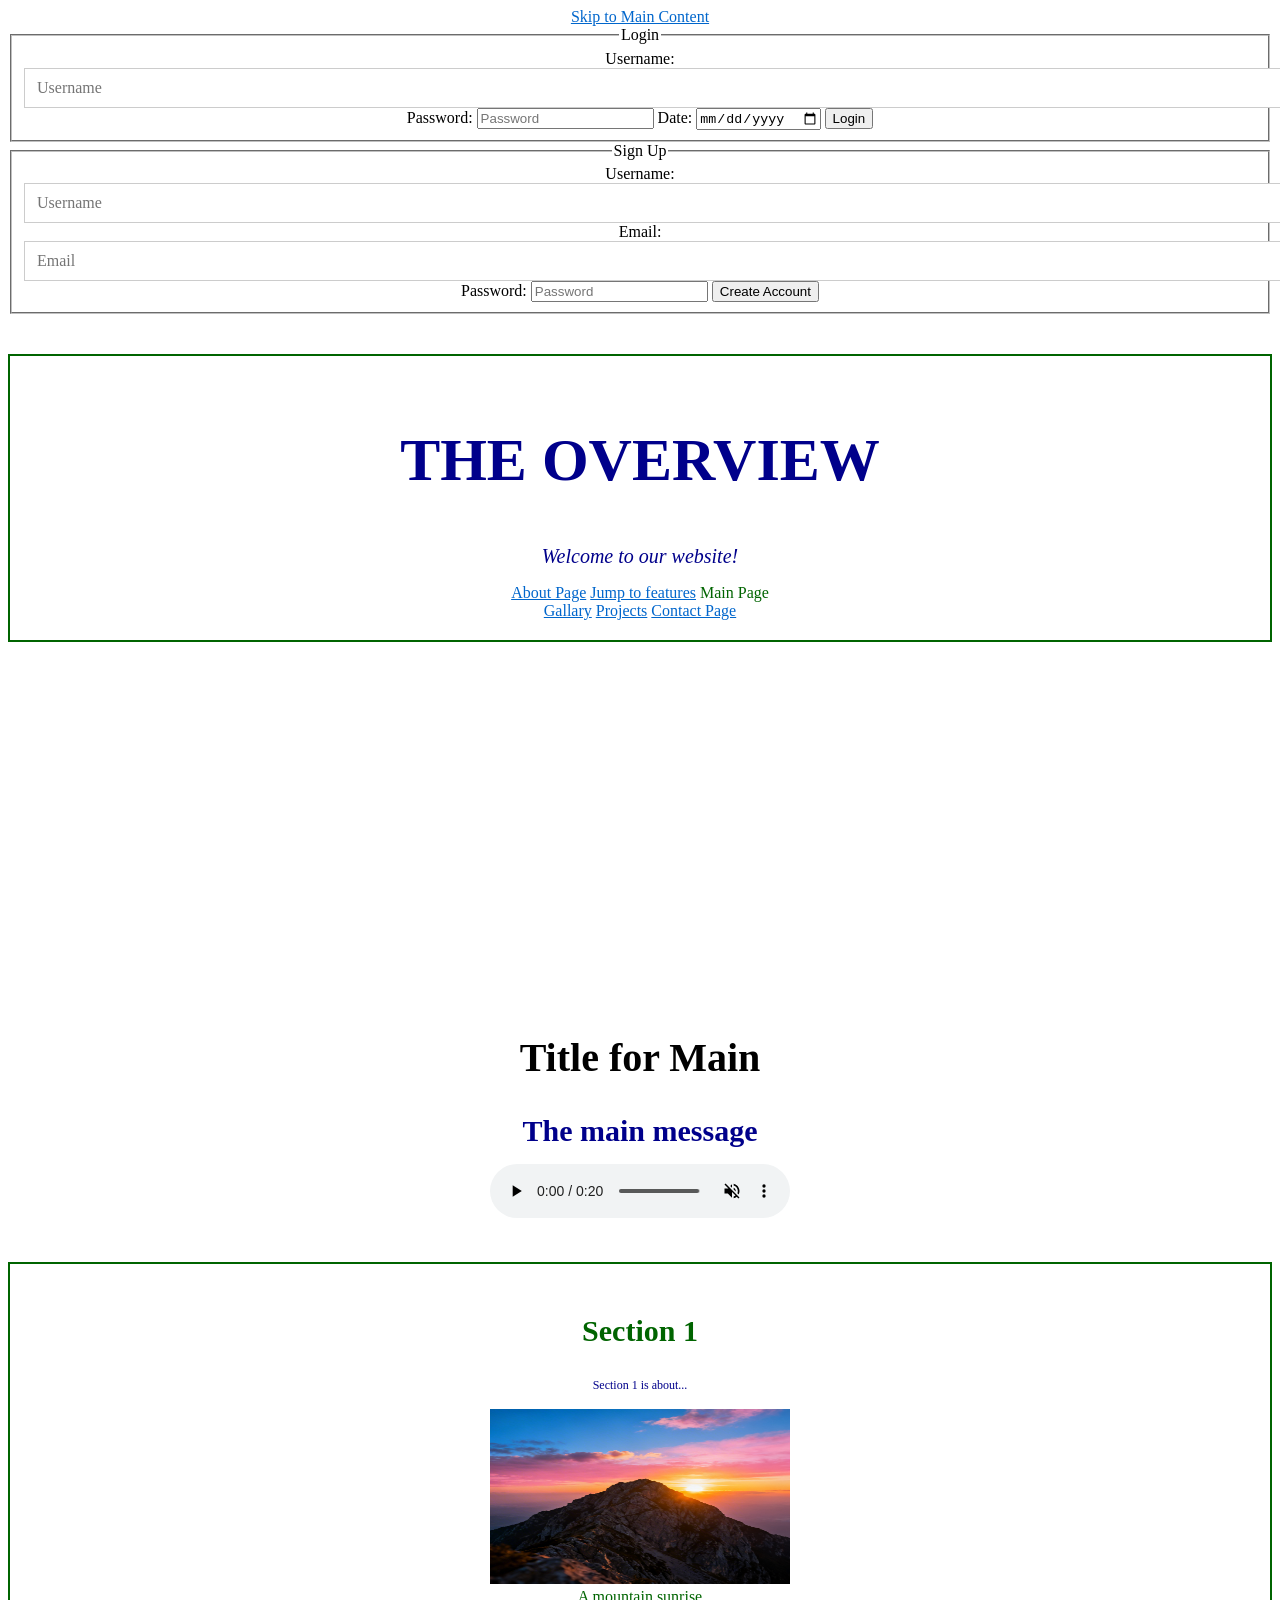
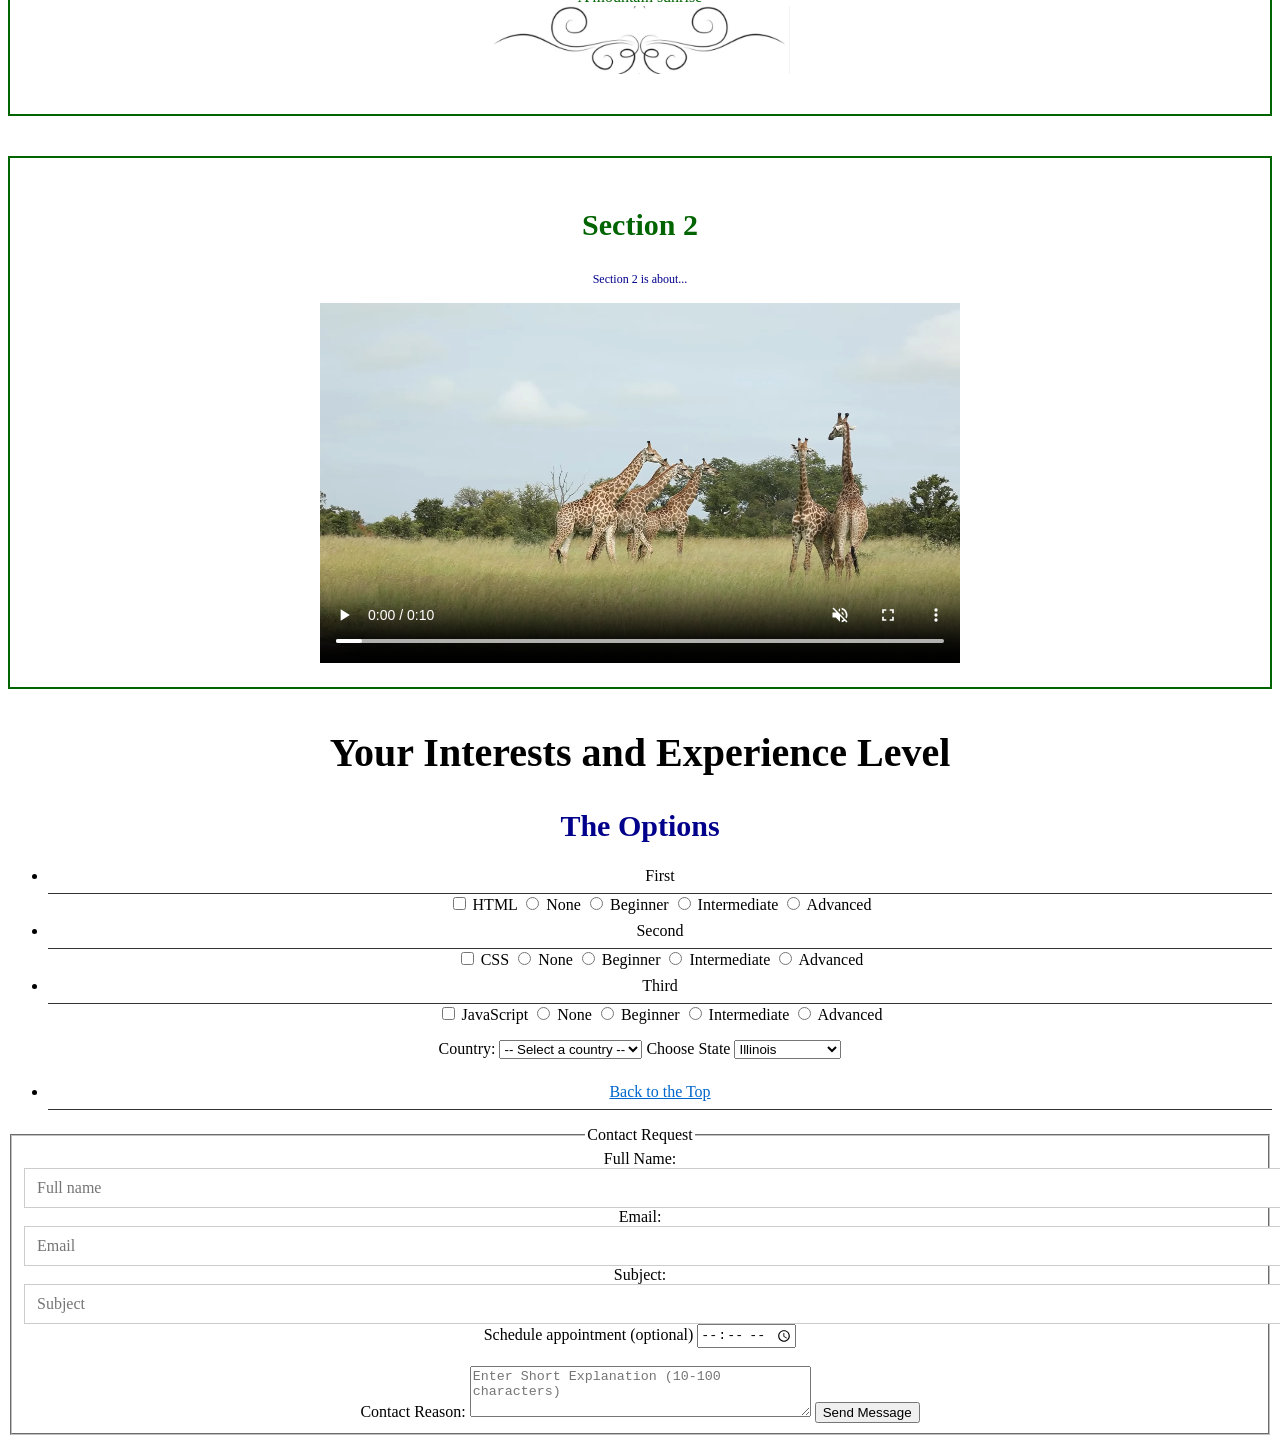
==== index.html @ 05e53c78 "website build" ====
<!DOCTYPE html>
<html lang="en">

<html>


<head>
    <meta charset="UTF-8">
    <title>Main Tab</title>
    <link rel="stylesheet" href="css/style.css">
</head>


<body class="centered">
    <a href="#main-content" id="top">Skip to Main Content</a>
    <form action="/login" method="post">
        <fieldset>
            <legend>Login</legend>
            <label for="username">Username:</label>
            <input type="text" id="username" 
            name="username" placeholder="Username" minlength="3" maxlength="20" required>

            <label for="password">Password:</label>
            <input type="password" id="password" 
            name="password" placeholder="Password" minlength="8" maxlength="20" required>

            <label for="eventdate">Date:</label>
            <input type="date" id="eventdate" name="eventDate">

            <button type="submit">Login</button>
        </fieldset>
    </form>
    <form action="/register" method="post">
        <fieldset>
            <legend>Sign Up</legend>
            <label>
                Username:
                <input type="text" name="username" placeholder="Username" minlength="3" maxlength="20" required>
            </label>
            <label>
                Email:
                <input type="email" name="email" placeholder="Email" minlength="6" maxlength="25" required>
            </label>
            <label>
                Password:
                <input type="password" name="password" placeholder="Password" minlength="8" maxlength="20"required>
            </label>
            <button type="submit">Create Account</button>
        </fieldset>
    </form>
    <header>
        <section class="parent">
            <h1 class="big_title section-label">The Overview</h1>
            <p class="intro">Welcome to our website!</p>

            <nav aria-label="Primary">
                <a href="about.html" target="_blank">About Page</a>
                <a href="#features">Jump to features</a>
                <span aria-current="page">Main Page</span> <br>
                <a href="gallary.html">Gallary</a>
                <a href="projects.html">Projects</a>
                <a href="contact.html">Contact Page</a>
            </nav>
        </section>
    </header>
    <iframe 
        width="560" 
        height="315" 
        src="https://www.youtube.com/embed/dQw4w9WgXcQ?si=gvYKbo7QwCLlFMXq" 
        title="YouTube video player" 
        frameborder="0" 
        allow="accelerometer; 
        autoplay; 
        clipboard-write; 
        encrypted-media; 
        gyroscope; 
        picture-in-picture; 
        web-share" 
        referrerpolicy="strict-origin-when-cross-origin" 
        allowfullscreen>
    </iframe>
    <main id="main-content">

        <h2 class="lesser_titles">Title for Main</h2>
        <p class="small_title">The main message</p>
        <audio src="media/audio/nature-sounds-birds.mp3" 
            controls
            loop
            muted
            preload="metadata">
            <source src="media/audio/nature-sounds-birds.mp3" type="audio/mp3">
            <source src="media/audio/nature-sounds-birds.mpeg" type="audio/mmpeg">
            <source src="media/audio/nature-sounds-birds.ogg" type="audio/ogg">
            Your browser does not support the audio element sadface
        </audio>


        <section class="parent">
            <h3 class="small_title" id="features">
                Section 1
            </h3>
            <p>
                Section 1 is about...
            </p>
            <figure>   
                <img src="images/mountainSunrise.jpg"
                alt="A mountain sunrise"
                width="300px"
                height="175px">
                <figcaption>A mountain sunrise</figcaption>
                <img src="images/decorative.png"
                alt="A decoration"
                width="300px">
            </figure>
        </section>
        <section class="parent">
            <h3 class="small_title">
                Section 2
            </h3 class="small_title">
            <p>
                Section 2 is about...
            </p>
            <video controls width="640px" height="360px" 
                poster="images/mountainSunrise.jpg" 
                muted 
                autoplay
                preload="metadata">
                <source src="media/video/sophia_intro.mp4" type="video/mp4">
                <track 
                src="media/captions/sophia_caption.vtt"
                kind="captions"
                srclang="en"
                label="English"
                default>
                <source src="media/video/giraffe.webm" type="video/webm">        
                Your browser does not supoort this video element sadface
                <p> Your browser does not support HTML5 video sadface</p>
                <p> <a href="media/video/sophia_intro.mp4">Download the video instead happyface</a>/p>
            </video>
        </section>
    </main>
    <footer>
        <h2 class="lesser_titles">
            Your Interests and Experience Level
        </h2>
        <p class="small_title">The Options</p>
        <ul>
            <li>First</li>
            <label>
                <input type="checkbox" name="interests" value="html"> HTML
            </label>
            <label>
                <input type="radio" name="level" value="none"> None
            </label>
            <label>
                <input type="radio" name="level" value="beginner"> Beginner
            </label>
            <label>
                <input type="radio" name="level" value="intermediate"> Intermediate
            </label>
            <label>
                <input type="radio" name="level" value="advanced"> Advanced
            </label>
            <li>Second</li>
            <label>
                <input type="checkbox" name="interests" value="css"> CSS
            </label>
            <label>
                <input type="radio" name="level" value="none"> None
            </label>
            <label>
                <input type="radio" name="level2" value="beginner"> Beginner
            </label>
            <label>
                <input type="radio" name="level2" value="intermediate"> Intermediate
            </label>
            <label>
                <input type="radio" name="level2" value="advanced"> Advanced
            </label>
            <li>Third</li>
            <label>
                <input type="checkbox" name="interests" value="javascript"> JavaScript
            </label>
            <label>
                <input type="radio" name="level" value="none"> None
            </label>
            <label>
                <input type="radio" name="level3" value="beginner"> Beginner
            </label>
            <label>
                <input type="radio" name="level3" value="intermediate"> Intermediate
            </label>
            <label>
                <input type="radio" name="level3" value="advanced"> Advanced
            </label>
        </ul>

        <label for="country">Country:</label>
        <select id="country" name="country">
            <option value="">-- Select a country --</option>
            <option value="us">United States</option>
            <option value="ca">Canada</option>
            <option value="uk">United Kingdom</option>
        </select>
        <label for="state">Choose State</label>
        <select id="state" name="state">
            <optgroup label="First half">
                <option value="illinois">Illinois</option>
                <option value="california">California</option>
                <option value="florida">Florida</option>
            </optgroup>
            <optgroup label="Second half">
                <option value="new york">New York</option>
                <option value="texas">Texas</option>
                <option value="washington">Washington</option>
            </optgroup>
        </select>
        <nav aria-label="Footer">
            <ul>
                <li>
                    <a href="#top">Back to the Top</a>
                </li>
            </ul>
        </nav>

        <form action="/contact" method="post" class="centered">
            <fieldset>
                <legend>Contact Request</legend>
                Full Name:
                <input type="text" name="full_name" placeholder="Full name" minlength="2" maxlength="50">
                Email:
                <input type="email" 
                name="email_address" 
                placeholder="Email" 
                minlength="6" maxlength="30" 
                pattern="[A-Za-z0-9]+@[A-Za-z]+.[a-z]+" 
                title="Make sure to use email format"
                required>
                Subject:
                <input type="text" name="subject" placeholder="Subject" minlength="3" maxlength="20">
                <label for="appointment">Schedule appointment (optional)</label>
                <input type="time" id="appointment" name="appointment" min="09:00" max="17:00" step="1800" required>
                <br> <br>
                <label for="message">Contact Reason:</label>
                <textarea id="message" 
                name="message" 
                rows="3" cols="40" 
                placeholder="Enter Short Explanation (10-100 characters)" 
                minlength="10" maxlength="100" 
                required></textarea>
                <button type="submit">Send Message</button>
            </fieldset>
        </form>

    </footer>
</body>
</html>
---- css/style.css ----
.card {
padding: var(--space-md);
margin-bottom: var(--space-lg);
}

h1 {
    color: darkblue;
    font-size: 24px;
    text-align: center;
}

p {
    margin: 16px 0;
    color: darkblue;
    font-size: 12px;
    text-align: center;
}

a:link {
color: #0066cc;
}

a:visited {
color: #551a8b;
}

a:hover {
color: #004499;
}

a:focus {
color: #004499;
outline: 2px solid #004499;
}

a:active {
color: #002244;
}

.header {
    padding-top: 20px;
    padding-bottom: 20px;
    color: #1f3a5f;
    padding-left: 40px;
    padding-right: 40px;
}

.highlight {
    background-color: yellow;
    padding: 4px;
}

section {
    padding: 25px;
    margin: 40px 0;
}

body {
    font-family: Times, Georgia, serif;
}

li {
    padding: 8px;
    border-bottom: 1px solid #333;
}

.warning {
    color: red;
    font-weight: bold;
}

.success {
    color: darkgreen;
    font-weight: bold;
}

.centered {
    text-align: center;
}

.intro {
    font-size: 20px;
    font-style: italic;
    color: darkblue;
}

.bold {
    font-weight: bold;
}

.large {
    font-size: 24px;
}

.big_title {
    font-size: 60px;
    font-weight: bold;
}

.lesser_titles {
    font-size: 40px;
    font-weight: bold;
}

.small_title {
    font-size: 30px;
    font-weight: bold;
}

#page-title { 


text-align: center; 

border-bottom: 2px solid darkblue; 

}

.parent {
    color: darkgreen;
    font-family: Georgia, serif;
    border: 2px solid darkgreen;
    padding: 20px;
}

.section-label { 

text-transform: uppercase; 
}

h2 {
font-size: 24px;
font-weight: 600;
}

aside {
background-color: #34495e;
color: darkgreen;
padding: 1rem;
}

:root {
--space-xs: 0.25rem; /* 4px */
--space-sm: 0.5rem; /* 8px */
--space-md: 1rem; /* 16px */
--space-lg: 1.5rem; /* 24px */
--space-xl: 2rem; /* 32px */
}

.button-link {
display: inline-block;
padding: 12px 24px;
background-color: #0066cc;
color: white;
text-decoration: none;
cursor: pointer;
transition: background-color 0.2s, color 0.2s;
}

.btn {
border: none;
padding: 12px 24px;
font-size: 1rem;
cursor: pointer;
}

.btn-primary {
background-color: #0066cc;
color: white;
}

.btn-primary:hover {
background-color: #004499;
}

.btn-secondary {
background-color: transparent;
color: #0066cc;
border: 2px solid #0066cc;
}

.btn-secondary:hover {
background-color: #0066cc;
color: white;
}

input[type="text"],
input[type="email"] {
border: 1px solid #cccccc;
padding: 10px 12px;
font-size: 1rem;
font-family: inherit;
width: 100%;
}

input[type="text"]:focus,
input[type="email"]:focus {
border-color: #0066cc;
outline: none;
box-shadow: 0 0 0 3px rgba(0, 102, 204, 0.2);
}

button:focus {
outline: 2px solid #0066cc;
outline-offset: 2px;
}
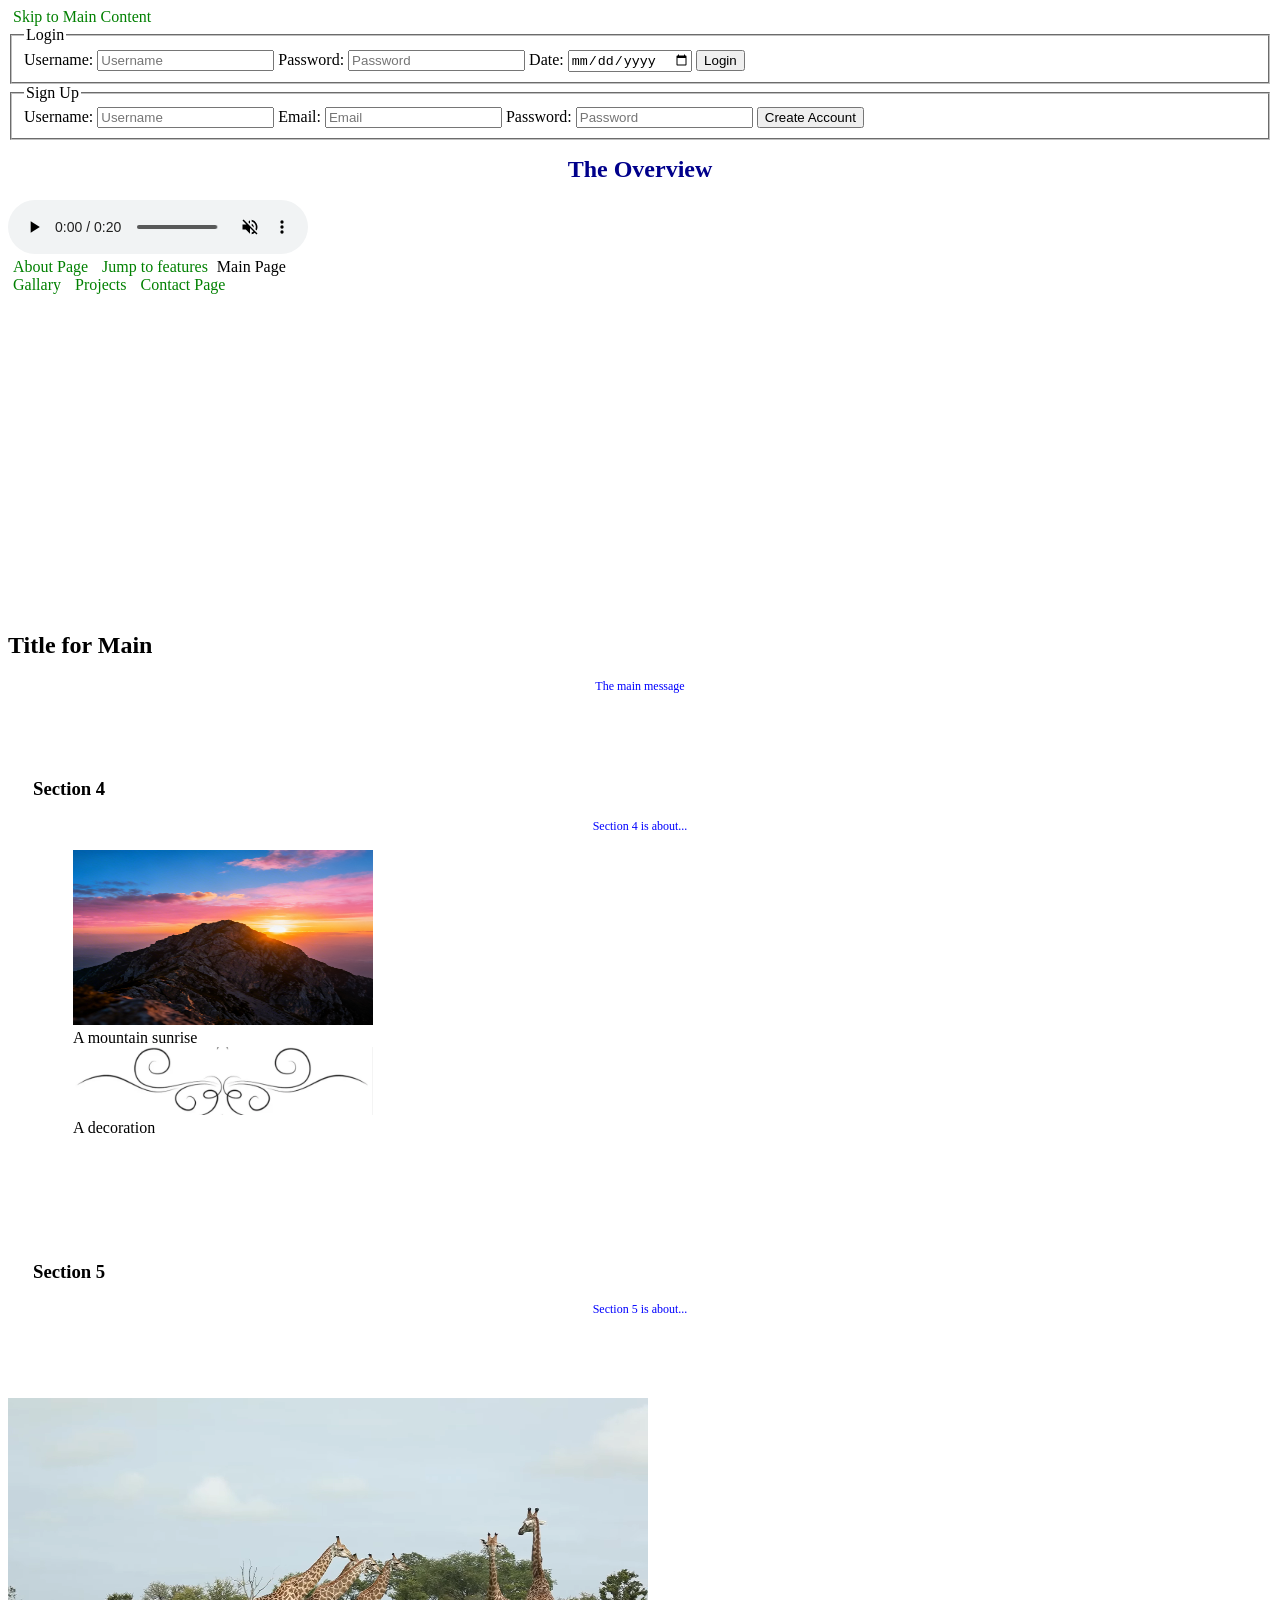
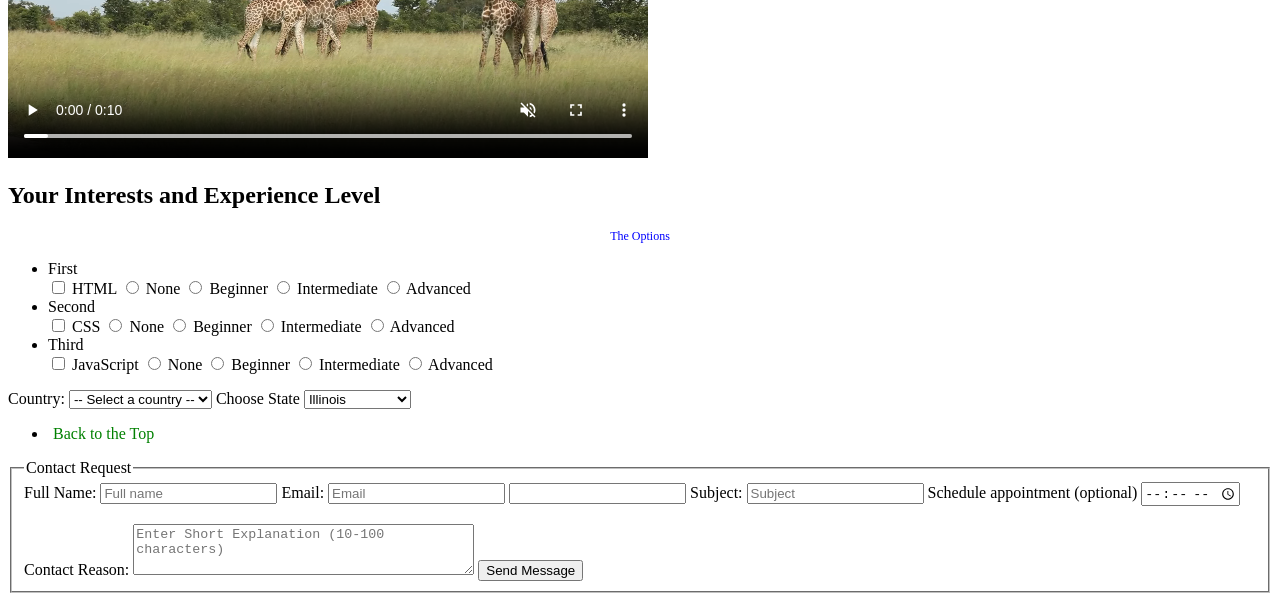
==== commit 39cd5b93: "website build" ====
--- a/index.html
+++ b/index.html
@@ -11,21 +11,19 @@
 </head>
 
 
-<body class="centered">
+<body>
     <a href="#main-content" id="top">Skip to Main Content</a>
     <form action="/login" method="post">
         <fieldset>
             <legend>Login</legend>
-            <label for="username">Username:</label>
-            <input type="text" id="username" 
-            name="username" placeholder="Username" minlength="3" maxlength="20" required>
-
-            <label for="password">Password:</label>
-            <input type="password" id="password" 
-            name="password" placeholder="Password" minlength="8" maxlength="20" required>
-
-            <label for="eventdate">Date:</label>
-            <input type="date" id="eventdate" name="eventDate">
+            <label for="userName">Username:</label>
+            <input type="text" id="userName" name="username" placeholder="Username" minlength="3" maxlength="20" required>
+
+            <label for="Password">Password:</label>
+            <input type="password" id="Password" name="password" placeholder="Password" minlength="8" maxlength="20" required>
+
+            <label for="eventDate">Date:</label>
+            <input type="date" id="eventDate" name="eventDate">
 
             <button type="submit">Login</button>
         </fieldset>
@@ -49,19 +47,26 @@
         </fieldset>
     </form>
     <header>
-        <section class="parent">
-            <h1 class="big_title section-label">The Overview</h1>
-            <p class="intro">Welcome to our website!</p>
-
-            <nav aria-label="Primary">
-                <a href="about.html" target="_blank">About Page</a>
-                <a href="#features">Jump to features</a>
-                <span aria-current="page">Main Page</span> <br>
-                <a href="gallary.html">Gallary</a>
-                <a href="projects.html">Projects</a>
-                <a href="contact.html">Contact Page</a>
-            </nav>
-        </section>
+        <h1>The Overview</h1>
+
+        <audio src="media/audio/nature-sounds-birds.mp3" 
+        controls
+        loop
+        muted
+        preload="metadata">
+            <source src="media/audio/nature-sounds-birds.mp3" type="audio/mp3">
+            <source src="media/audio/nature-sounds-birds.mpeg" type="audio/mmpeg">
+            <source src="media/audio/nature-sounds-birds.ogg" type="audio/ogg">
+            Your browser does not support the audio element sadface
+        </audio>
+        <nav aria-label="Primary">
+            <a href="about.html" target="_blank">About Page</a>
+            <a href="#features">Jump to features</a>
+            <span aria-current="page">Main Page</span> <br>
+            <a href="gallary.html">Gallary</a>
+            <a href="projects.html">Projects</a>
+            <a href="contact.html">Contact Page</a>
+        </nav>
     </header>
     <iframe 
         width="560" 
@@ -80,27 +85,16 @@
         allowfullscreen>
     </iframe>
     <main id="main-content">
-
-        <h2 class="lesser_titles">Title for Main</h2>
-        <p class="small_title">The main message</p>
-        <audio src="media/audio/nature-sounds-birds.mp3" 
-            controls
-            loop
-            muted
-            preload="metadata">
-            <source src="media/audio/nature-sounds-birds.mp3" type="audio/mp3">
-            <source src="media/audio/nature-sounds-birds.mpeg" type="audio/mmpeg">
-            <source src="media/audio/nature-sounds-birds.ogg" type="audio/ogg">
-            Your browser does not support the audio element sadface
-        </audio>
-
-
-        <section class="parent">
-            <h3 class="small_title" id="features">
-                Section 1
+        <h2>Title for Main</h2>
+        <p>The main message</p>
+
+
+        <section>
+            <h3 id="features">
+                Section 4
             </h3>
             <p>
-                Section 1 is about...
+                Section 4 is about...
             </p>
             <figure>   
                 <img src="images/mountainSunrise.jpg"
@@ -111,39 +105,40 @@
                 <img src="images/decorative.png"
                 alt="A decoration"
                 width="300px">
+                <figcaption>A decoration</figcaption>
             </figure>
         </section>
-        <section class="parent">
-            <h3 class="small_title">
-                Section 2
-            </h3 class="small_title">
+        <section>
+            <h3>
+                Section 5
+            </h3>
             <p>
-                Section 2 is about...
+                Section 5 is about...
             </p>
-            <video controls width="640px" height="360px" 
-                poster="images/mountainSunrise.jpg" 
-                muted 
-                autoplay
-                preload="metadata">
-                <source src="media/video/sophia_intro.mp4" type="video/mp4">
-                <track 
-                src="media/captions/sophia_caption.vtt"
-                kind="captions"
-                srclang="en"
-                label="English"
-                default>
-                <source src="media/video/giraffe.webm" type="video/webm">        
-                Your browser does not supoort this video element sadface
-                <p> Your browser does not support HTML5 video sadface</p>
-                <p> <a href="media/video/sophia_intro.mp4">Download the video instead happyface</a>/p>
-            </video>
         </section>
+    <video controls width="640px" height="360px" 
+        poster="images/mountainSunrise.jpg" 
+        muted 
+        autoplay
+        preload="metadata">
+        <source src="media/video/sophia_intro.mp4" type="video/mp4">
+        <track 
+        src="media/captions/sophia_caption.vtt"
+        kind="captions"
+        srclang="en"
+        label="English"
+        default>
+        <source src="media/video/giraffe.webm" type="video/webm">        
+        Your browser does not supoort this video element sadface
+        <p> Your browser does not support HTML5 video sadface</p>
+        <p> <a href="media/video/sophia_intro.mp4">Download the video instead happyface</a>/p>
+    </video>
     </main>
     <footer>
-        <h2 class="lesser_titles">
+        <h2>
             Your Interests and Experience Level
         </h2>
-        <p class="small_title">The Options</p>
+        <p>The Options</p>
         <ul>
             <li>First</li>
             <label>
@@ -223,7 +218,7 @@
             </ul>
         </nav>
 
-        <form action="/contact" method="post" class="centered">
+        <form action="/contact" method="post">
             <fieldset>
                 <legend>Contact Request</legend>
                 Full Name:
@@ -236,6 +231,9 @@
                 pattern="[A-Za-z0-9]+@[A-Za-z]+.[a-z]+" 
                 title="Make sure to use email format"
                 required>
+                <input type="tel" 
+                pattern="[0-9]{3}-[0-9]{3}-[0-9]{4}"
+                title="Enter phone in the format of 123-456-7890">
                 Subject:
                 <input type="text" name="subject" placeholder="Subject" minlength="3" maxlength="20">
                 <label for="appointment">Schedule appointment (optional)</label>
--- a/css/style.css
+++ b/css/style.css
@@ -1,6 +1,7 @@
 .card {
-padding: var(--space-md);
-margin-bottom: var(--space-lg);
+    padding: 20px;
+    background-color: #f5f5f5;
+    border: 1px solid #ddd;
 }
 
 h1 {
@@ -11,36 +12,22 @@
 
 p {
     margin: 16px 0;
-    color: darkblue;
+    color: blue;
     font-size: 12px;
     text-align: center;
 }
 
-a:link {
-color: #0066cc;
-}
-
-a:visited {
-color: #551a8b;
-}
-
-a:hover {
-color: #004499;
-}
-
-a:focus {
-color: #004499;
-outline: 2px solid #004499;
-}
-
-a:active {
-color: #002244;
+a {
+    color:green;
+    text-decoration: none;
+    padding-left: 5px;
+    padding-right: 5px;
+    border: 5px;
 }
 
 .header {
     padding-top: 20px;
     padding-bottom: 20px;
-    color: #1f3a5f;
     padding-left: 40px;
     padding-right: 40px;
 }
@@ -53,154 +40,4 @@
 section {
     padding: 25px;
     margin: 40px 0;
-}
-
-body {
-    font-family: Times, Georgia, serif;
-}
-
-li {
-    padding: 8px;
-    border-bottom: 1px solid #333;
-}
-
-.warning {
-    color: red;
-    font-weight: bold;
-}
-
-.success {
-    color: darkgreen;
-    font-weight: bold;
-}
-
-.centered {
-    text-align: center;
-}
-
-.intro {
-    font-size: 20px;
-    font-style: italic;
-    color: darkblue;
-}
-
-.bold {
-    font-weight: bold;
-}
-
-.large {
-    font-size: 24px;
-}
-
-.big_title {
-    font-size: 60px;
-    font-weight: bold;
-}
-
-.lesser_titles {
-    font-size: 40px;
-    font-weight: bold;
-}
-
-.small_title {
-    font-size: 30px;
-    font-weight: bold;
-}
-
-#page-title { 
-
-
-text-align: center; 
-
-border-bottom: 2px solid darkblue; 
-
-}
-
-.parent {
-    color: darkgreen;
-    font-family: Georgia, serif;
-    border: 2px solid darkgreen;
-    padding: 20px;
-}
-
-.section-label { 
-
-text-transform: uppercase; 
-}
-
-h2 {
-font-size: 24px;
-font-weight: 600;
-}
-
-aside {
-background-color: #34495e;
-color: darkgreen;
-padding: 1rem;
-}
-
-:root {
---space-xs: 0.25rem; /* 4px */
---space-sm: 0.5rem; /* 8px */
---space-md: 1rem; /* 16px */
---space-lg: 1.5rem; /* 24px */
---space-xl: 2rem; /* 32px */
-}
-
-.button-link {
-display: inline-block;
-padding: 12px 24px;
-background-color: #0066cc;
-color: white;
-text-decoration: none;
-cursor: pointer;
-transition: background-color 0.2s, color 0.2s;
-}
-
-.btn {
-border: none;
-padding: 12px 24px;
-font-size: 1rem;
-cursor: pointer;
-}
-
-.btn-primary {
-background-color: #0066cc;
-color: white;
-}
-
-.btn-primary:hover {
-background-color: #004499;
-}
-
-.btn-secondary {
-background-color: transparent;
-color: #0066cc;
-border: 2px solid #0066cc;
-}
-
-.btn-secondary:hover {
-background-color: #0066cc;
-color: white;
-}
-
-input[type="text"],
-input[type="email"] {
-border: 1px solid #cccccc;
-padding: 10px 12px;
-font-size: 1rem;
-font-family: inherit;
-width: 100%;
-}
-
-input[type="text"]:focus,
-input[type="email"]:focus {
-border-color: #0066cc;
-outline: none;
-box-shadow: 0 0 0 3px rgba(0, 102, 204, 0.2);
-}
-
-button:focus {
-outline: 2px solid #0066cc;
-outline-offset: 2px;
 }
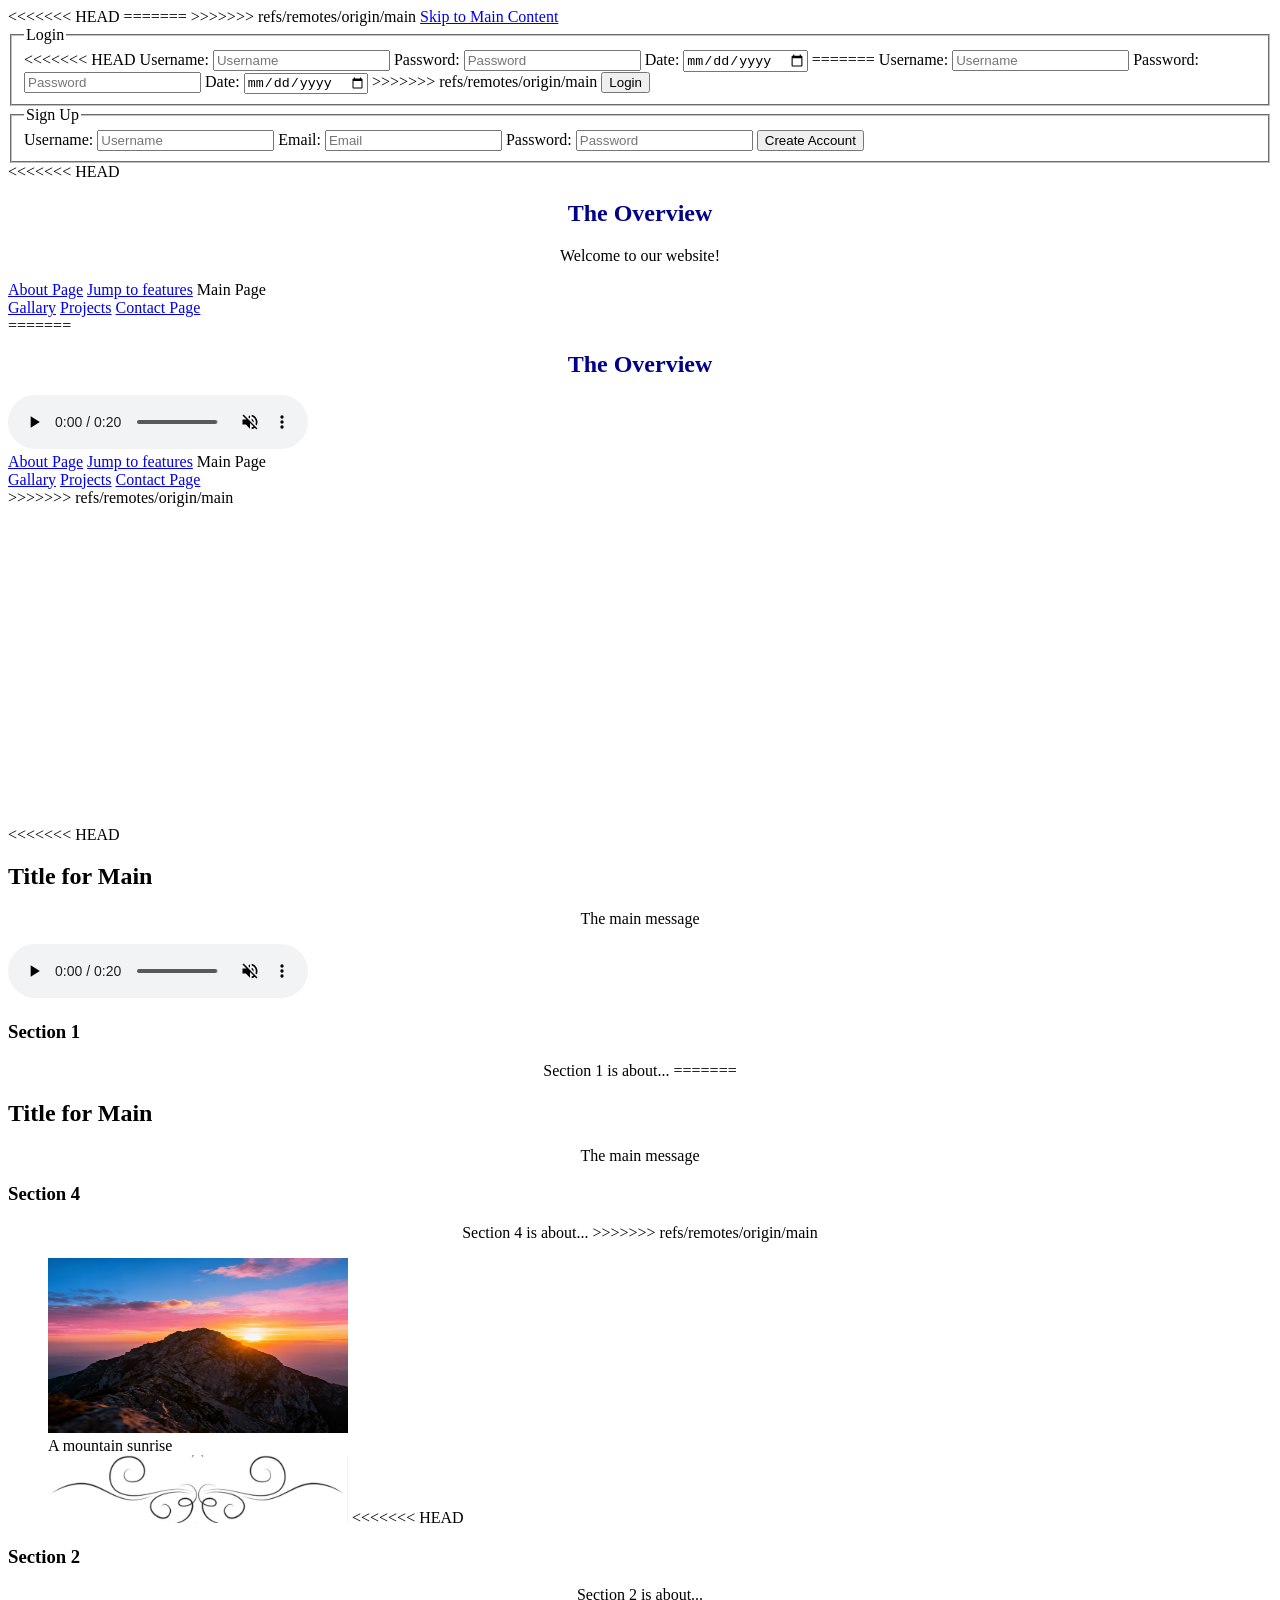
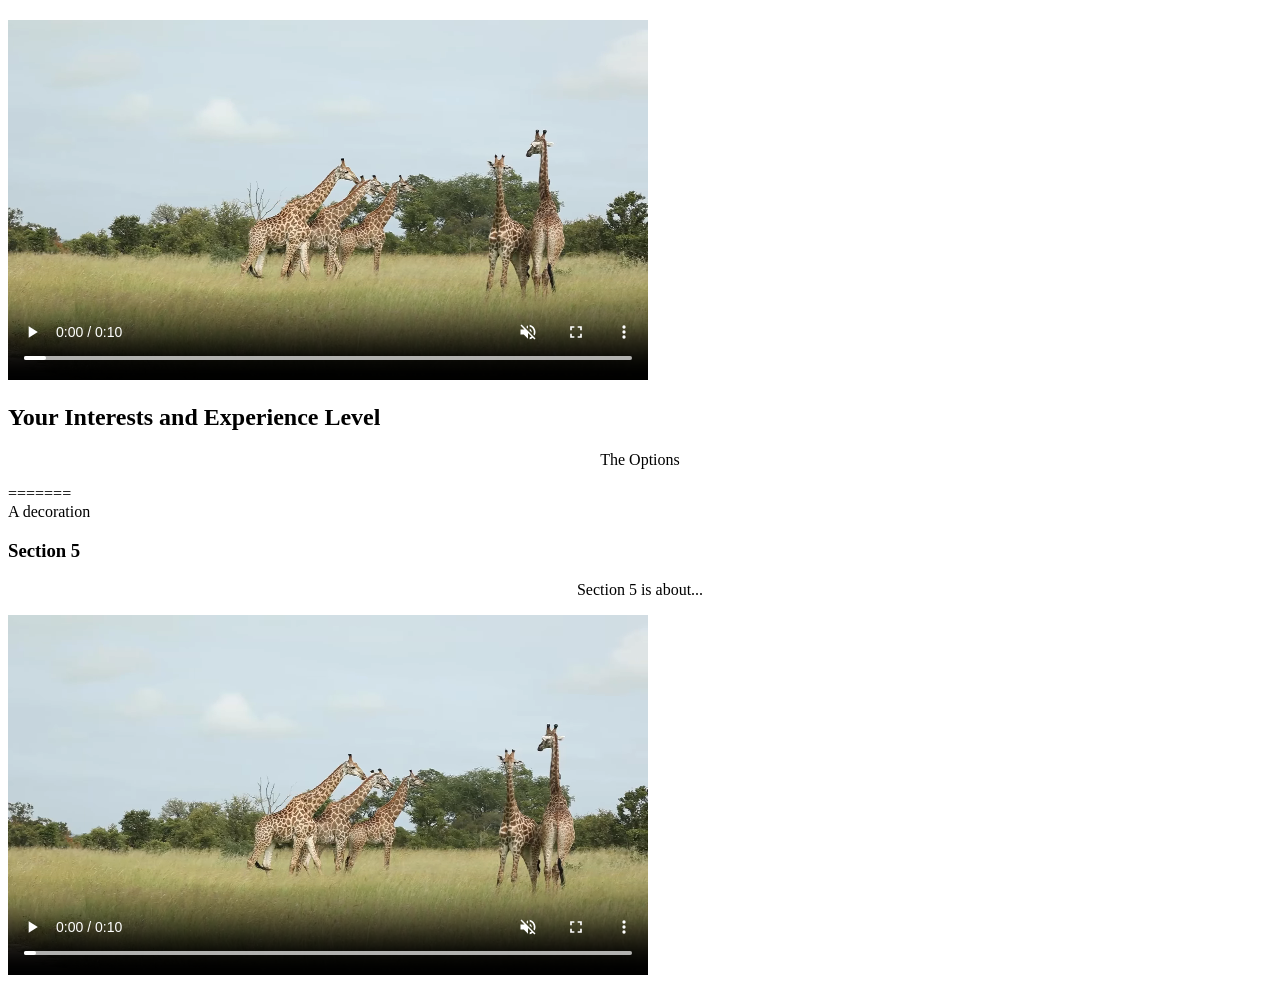
==== commit 63db80fb: "Merge remote-tracking branch 'refs/remotes/origin/main'" ====
--- a/index.html
+++ b/index.html
@@ -11,11 +11,27 @@
 </head>
 
 
+<<<<<<< HEAD
+<body class="centered">
+=======
 <body>
+>>>>>>> refs/remotes/origin/main
     <a href="#main-content" id="top">Skip to Main Content</a>
     <form action="/login" method="post">
         <fieldset>
             <legend>Login</legend>
+<<<<<<< HEAD
+            <label for="username">Username:</label>
+            <input type="text" id="username" 
+            name="username" placeholder="Username" minlength="3" maxlength="20" required>
+
+            <label for="password">Password:</label>
+            <input type="password" id="password" 
+            name="password" placeholder="Password" minlength="8" maxlength="20" required>
+
+            <label for="eventdate">Date:</label>
+            <input type="date" id="eventdate" name="eventDate">
+=======
             <label for="userName">Username:</label>
             <input type="text" id="userName" name="username" placeholder="Username" minlength="3" maxlength="20" required>
 
@@ -24,6 +40,7 @@
 
             <label for="eventDate">Date:</label>
             <input type="date" id="eventDate" name="eventDate">
+>>>>>>> refs/remotes/origin/main
 
             <button type="submit">Login</button>
         </fieldset>
@@ -47,6 +64,21 @@
         </fieldset>
     </form>
     <header>
+<<<<<<< HEAD
+        <section class="parent">
+            <h1 class="big_title section-label">The Overview</h1>
+            <p class="intro">Welcome to our website!</p>
+
+            <nav aria-label="Primary">
+                <a href="about.html" target="_blank">About Page</a>
+                <a href="#features">Jump to features</a>
+                <span aria-current="page">Main Page</span> <br>
+                <a href="gallary.html">Gallary</a>
+                <a href="projects.html">Projects</a>
+                <a href="contact.html">Contact Page</a>
+            </nav>
+        </section>
+=======
         <h1>The Overview</h1>
 
         <audio src="media/audio/nature-sounds-birds.mp3" 
@@ -67,6 +99,7 @@
             <a href="projects.html">Projects</a>
             <a href="contact.html">Contact Page</a>
         </nav>
+>>>>>>> refs/remotes/origin/main
     </header>
     <iframe 
         width="560" 
@@ -85,6 +118,29 @@
         allowfullscreen>
     </iframe>
     <main id="main-content">
+<<<<<<< HEAD
+
+        <h2 class="lesser_titles">Title for Main</h2>
+        <p class="small_title">The main message</p>
+        <audio src="media/audio/nature-sounds-birds.mp3" 
+            controls
+            loop
+            muted
+            preload="metadata">
+            <source src="media/audio/nature-sounds-birds.mp3" type="audio/mp3">
+            <source src="media/audio/nature-sounds-birds.mpeg" type="audio/mmpeg">
+            <source src="media/audio/nature-sounds-birds.ogg" type="audio/ogg">
+            Your browser does not support the audio element sadface
+        </audio>
+
+
+        <section class="parent">
+            <h3 class="small_title" id="features">
+                Section 1
+            </h3>
+            <p>
+                Section 1 is about...
+=======
         <h2>Title for Main</h2>
         <p>The main message</p>
 
@@ -95,6 +151,7 @@
             </h3>
             <p>
                 Section 4 is about...
+>>>>>>> refs/remotes/origin/main
             </p>
             <figure>   
                 <img src="images/mountainSunrise.jpg"
@@ -105,6 +162,41 @@
                 <img src="images/decorative.png"
                 alt="A decoration"
                 width="300px">
+<<<<<<< HEAD
+            </figure>
+        </section>
+        <section class="parent">
+            <h3 class="small_title">
+                Section 2
+            </h3 class="small_title">
+            <p>
+                Section 2 is about...
+            </p>
+            <video controls width="640px" height="360px" 
+                poster="images/mountainSunrise.jpg" 
+                muted 
+                autoplay
+                preload="metadata">
+                <source src="media/video/sophia_intro.mp4" type="video/mp4">
+                <track 
+                src="media/captions/sophia_caption.vtt"
+                kind="captions"
+                srclang="en"
+                label="English"
+                default>
+                <source src="media/video/giraffe.webm" type="video/webm">        
+                Your browser does not supoort this video element sadface
+                <p> Your browser does not support HTML5 video sadface</p>
+                <p> <a href="media/video/sophia_intro.mp4">Download the video instead happyface</a>/p>
+            </video>
+        </section>
+    </main>
+    <footer>
+        <h2 class="lesser_titles">
+            Your Interests and Experience Level
+        </h2>
+        <p class="small_title">The Options</p>
+=======
                 <figcaption>A decoration</figcaption>
             </figure>
         </section>
@@ -139,6 +231,7 @@
             Your Interests and Experience Level
         </h2>
         <p>The Options</p>
+>>>>>>> refs/remotes/origin/main
         <ul>
             <li>First</li>
             <label>
@@ -218,7 +311,11 @@
             </ul>
         </nav>
 
+<<<<<<< HEAD
+        <form action="/contact" method="post" class="centered">
+=======
         <form action="/contact" method="post">
+>>>>>>> refs/remotes/origin/main
             <fieldset>
                 <legend>Contact Request</legend>
                 Full Name:
@@ -231,9 +328,12 @@
                 pattern="[A-Za-z0-9]+@[A-Za-z]+.[a-z]+" 
                 title="Make sure to use email format"
                 required>
+<<<<<<< HEAD
+=======
                 <input type="tel" 
                 pattern="[0-9]{3}-[0-9]{3}-[0-9]{4}"
                 title="Enter phone in the format of 123-456-7890">
+>>>>>>> refs/remotes/origin/main
                 Subject:
                 <input type="text" name="subject" placeholder="Subject" minlength="3" maxlength="20">
                 <label for="appointment">Schedule appointment (optional)</label>
--- a/css/style.css
+++ b/css/style.css
@@ -1,7 +1,12 @@
 .card {
+<<<<<<< HEAD
+padding: var(--space-md);
+margin-bottom: var(--space-lg);
+=======
     padding: 20px;
     background-color: #f5f5f5;
     border: 1px solid #ddd;
+>>>>>>> refs/remotes/origin/main
 }
 
 h1 {
@@ -12,22 +17,52 @@
 
 p {
     margin: 16px 0;
+<<<<<<< HEAD
+    color: darkblue;
+=======
     color: blue;
+>>>>>>> refs/remotes/origin/main
     font-size: 12px;
     text-align: center;
 }
 
+<<<<<<< HEAD
+a:link {
+color: #0066cc;
+}
+
+a:visited {
+color: #551a8b;
+}
+
+a:hover {
+color: #004499;
+}
+
+a:focus {
+color: #004499;
+outline: 2px solid #004499;
+}
+
+a:active {
+color: #002244;
+=======
 a {
     color:green;
     text-decoration: none;
     padding-left: 5px;
     padding-right: 5px;
     border: 5px;
+>>>>>>> refs/remotes/origin/main
 }
 
 .header {
     padding-top: 20px;
     padding-bottom: 20px;
+<<<<<<< HEAD
+    color: #1f3a5f;
+=======
+>>>>>>> refs/remotes/origin/main
     padding-left: 40px;
     padding-right: 40px;
 }
@@ -40,4 +75,157 @@
 section {
     padding: 25px;
     margin: 40px 0;
+<<<<<<< HEAD
+}
+
+body {
+    font-family: Times, Georgia, serif;
+}
+
+li {
+    padding: 8px;
+    border-bottom: 1px solid #333;
+}
+
+.warning {
+    color: red;
+    font-weight: bold;
+}
+
+.success {
+    color: darkgreen;
+    font-weight: bold;
+}
+
+.centered {
+    text-align: center;
+}
+
+.intro {
+    font-size: 20px;
+    font-style: italic;
+    color: darkblue;
+}
+
+.bold {
+    font-weight: bold;
+}
+
+.large {
+    font-size: 24px;
+}
+
+.big_title {
+    font-size: 60px;
+    font-weight: bold;
+}
+
+.lesser_titles {
+    font-size: 40px;
+    font-weight: bold;
+}
+
+.small_title {
+    font-size: 30px;
+    font-weight: bold;
+}
+
+#page-title { 
+
+
+text-align: center; 
+
+border-bottom: 2px solid darkblue; 
+
+}
+
+.parent {
+    color: darkgreen;
+    font-family: Georgia, serif;
+    border: 2px solid darkgreen;
+    padding: 20px;
+}
+
+.section-label { 
+
+text-transform: uppercase; 
+}
+
+h2 {
+font-size: 24px;
+font-weight: 600;
+}
+
+aside {
+background-color: #34495e;
+color: darkgreen;
+padding: 1rem;
+}
+
+:root {
+--space-xs: 0.25rem; /* 4px */
+--space-sm: 0.5rem; /* 8px */
+--space-md: 1rem; /* 16px */
+--space-lg: 1.5rem; /* 24px */
+--space-xl: 2rem; /* 32px */
+}
+
+.button-link {
+display: inline-block;
+padding: 12px 24px;
+background-color: #0066cc;
+color: white;
+text-decoration: none;
+cursor: pointer;
+transition: background-color 0.2s, color 0.2s;
+}
+
+.btn {
+border: none;
+padding: 12px 24px;
+font-size: 1rem;
+cursor: pointer;
+}
+
+.btn-primary {
+background-color: #0066cc;
+color: white;
+}
+
+.btn-primary:hover {
+background-color: #004499;
+}
+
+.btn-secondary {
+background-color: transparent;
+color: #0066cc;
+border: 2px solid #0066cc;
+}
+
+.btn-secondary:hover {
+background-color: #0066cc;
+color: white;
+}
+
+input[type="text"],
+input[type="email"] {
+border: 1px solid #cccccc;
+padding: 10px 12px;
+font-size: 1rem;
+font-family: inherit;
+width: 100%;
+}
+
+input[type="text"]:focus,
+input[type="email"]:focus {
+border-color: #0066cc;
+outline: none;
+box-shadow: 0 0 0 3px rgba(0, 102, 204, 0.2);
+}
+
+button:focus {
+outline: 2px solid #0066cc;
+outline-offset: 2px;
+=======
+>>>>>>> refs/remotes/origin/main
 }
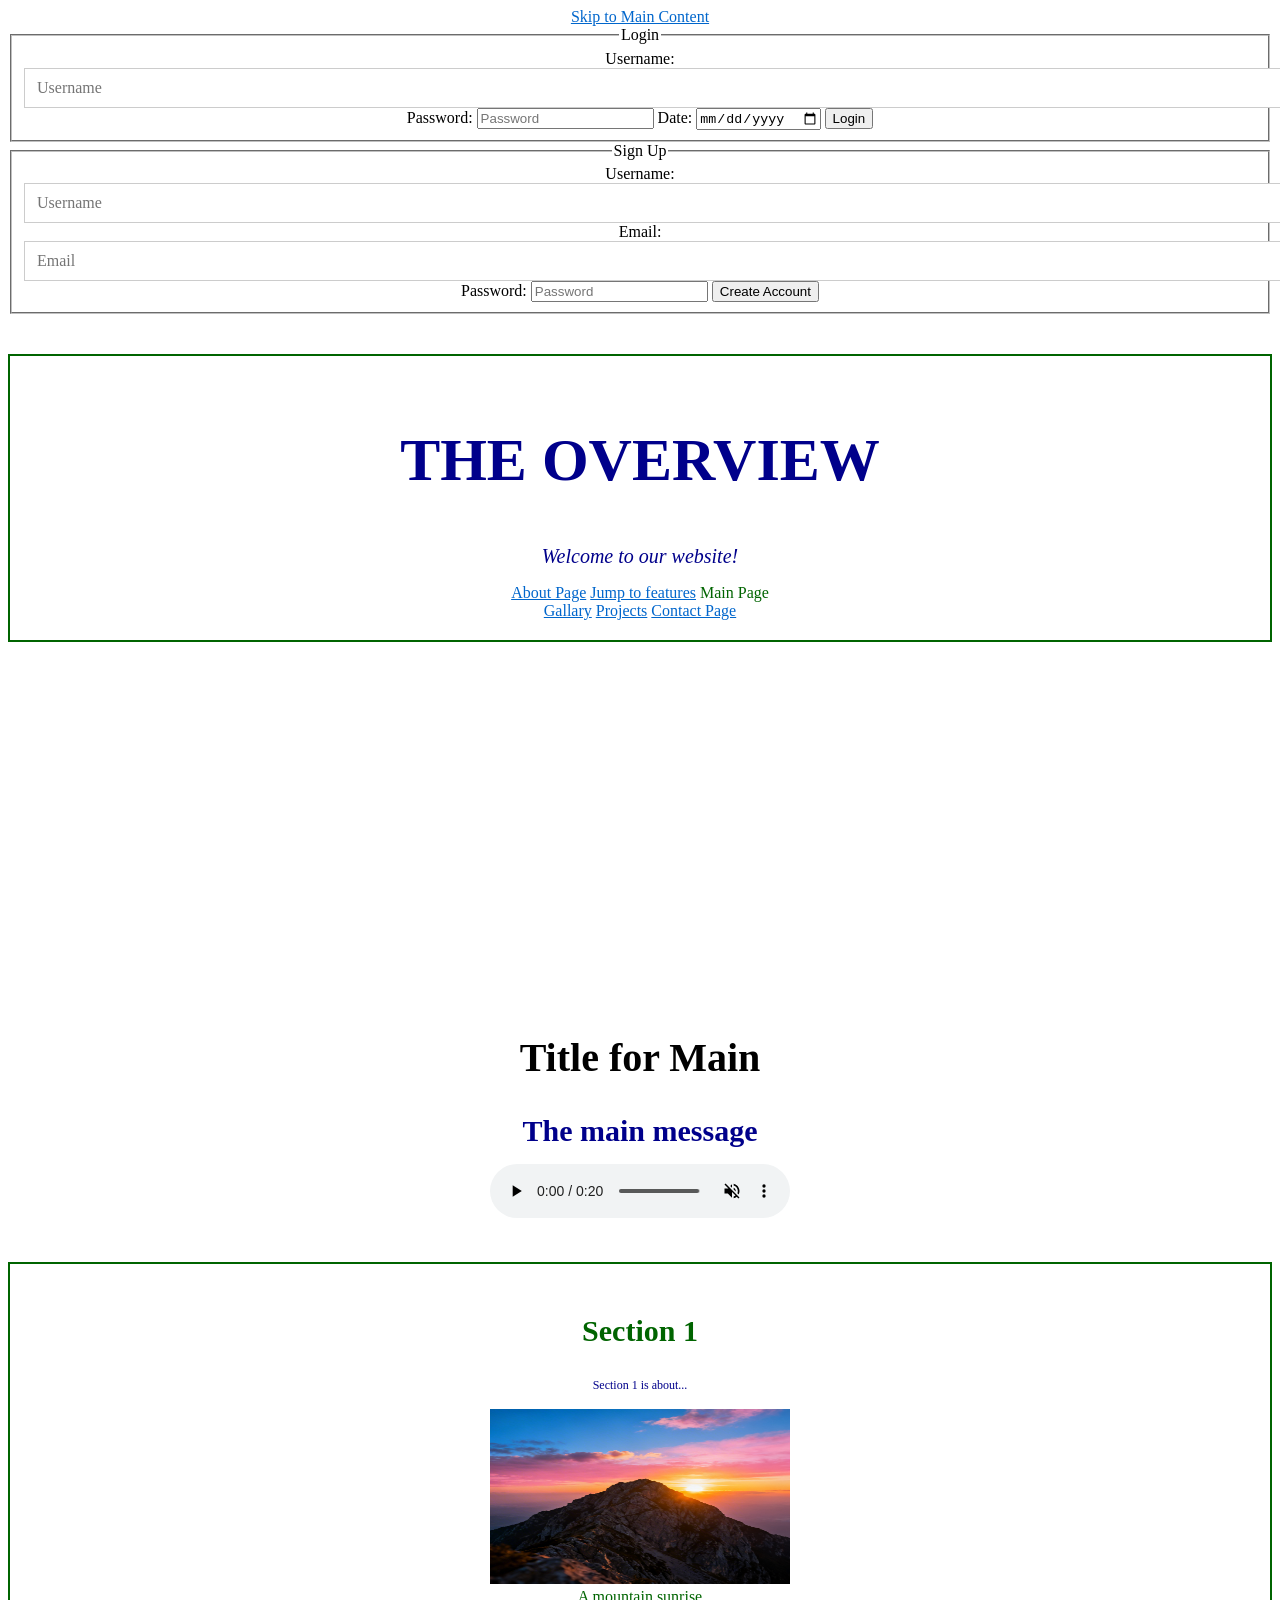
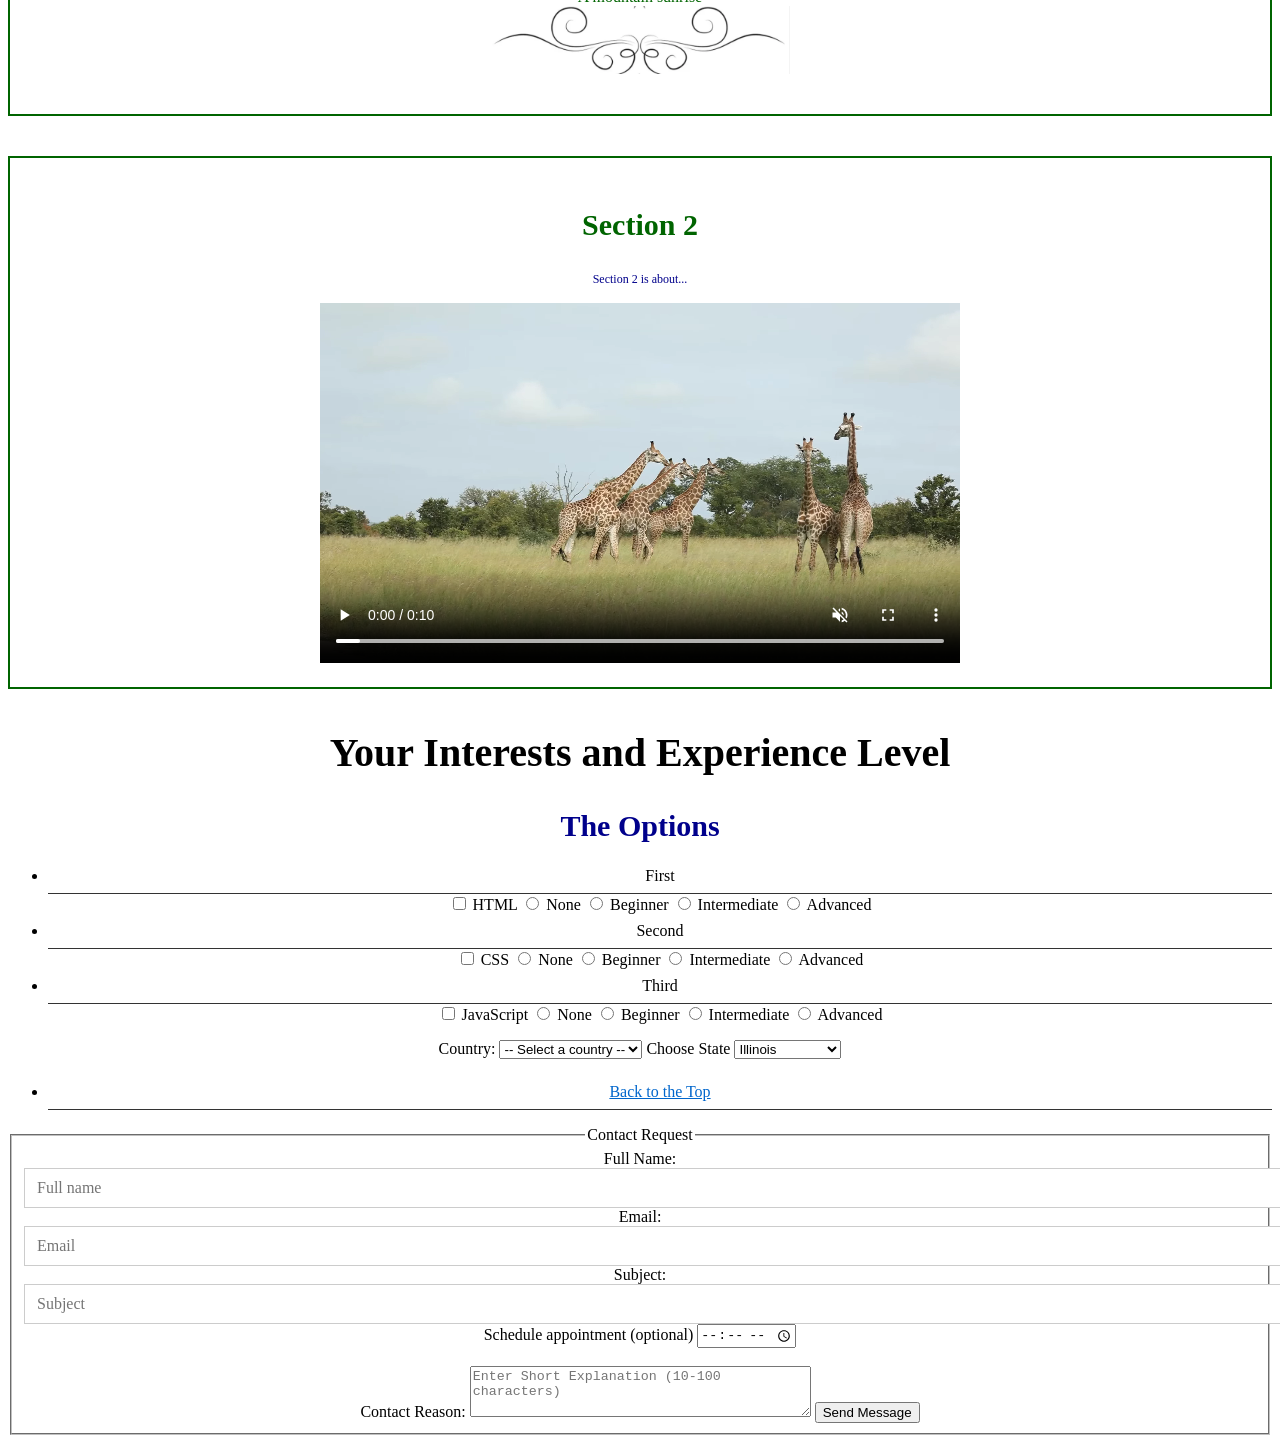
==== commit b611b288: "Resolve merge conflicts in CSS and HTML files" ====
--- a/index.html
+++ b/index.html
@@ -2,8 +2,6 @@
 <html lang="en">
 
 <html>
-
-
 <head>
     <meta charset="UTF-8">
     <title>Main Tab</title>
@@ -11,16 +9,11 @@
 </head>
 
 
-<<<<<<< HEAD
 <body class="centered">
-=======
-<body>
->>>>>>> refs/remotes/origin/main
     <a href="#main-content" id="top">Skip to Main Content</a>
     <form action="/login" method="post">
         <fieldset>
             <legend>Login</legend>
-<<<<<<< HEAD
             <label for="username">Username:</label>
             <input type="text" id="username" 
             name="username" placeholder="Username" minlength="3" maxlength="20" required>
@@ -31,16 +24,6 @@
 
             <label for="eventdate">Date:</label>
             <input type="date" id="eventdate" name="eventDate">
-=======
-            <label for="userName">Username:</label>
-            <input type="text" id="userName" name="username" placeholder="Username" minlength="3" maxlength="20" required>
-
-            <label for="Password">Password:</label>
-            <input type="password" id="Password" name="password" placeholder="Password" minlength="8" maxlength="20" required>
-
-            <label for="eventDate">Date:</label>
-            <input type="date" id="eventDate" name="eventDate">
->>>>>>> refs/remotes/origin/main
 
             <button type="submit">Login</button>
         </fieldset>
@@ -64,7 +47,6 @@
         </fieldset>
     </form>
     <header>
-<<<<<<< HEAD
         <section class="parent">
             <h1 class="big_title section-label">The Overview</h1>
             <p class="intro">Welcome to our website!</p>
@@ -78,28 +60,6 @@
                 <a href="contact.html">Contact Page</a>
             </nav>
         </section>
-=======
-        <h1>The Overview</h1>
-
-        <audio src="media/audio/nature-sounds-birds.mp3" 
-        controls
-        loop
-        muted
-        preload="metadata">
-            <source src="media/audio/nature-sounds-birds.mp3" type="audio/mp3">
-            <source src="media/audio/nature-sounds-birds.mpeg" type="audio/mmpeg">
-            <source src="media/audio/nature-sounds-birds.ogg" type="audio/ogg">
-            Your browser does not support the audio element sadface
-        </audio>
-        <nav aria-label="Primary">
-            <a href="about.html" target="_blank">About Page</a>
-            <a href="#features">Jump to features</a>
-            <span aria-current="page">Main Page</span> <br>
-            <a href="gallary.html">Gallary</a>
-            <a href="projects.html">Projects</a>
-            <a href="contact.html">Contact Page</a>
-        </nav>
->>>>>>> refs/remotes/origin/main
     </header>
     <iframe 
         width="560" 
@@ -118,7 +78,6 @@
         allowfullscreen>
     </iframe>
     <main id="main-content">
-<<<<<<< HEAD
 
         <h2 class="lesser_titles">Title for Main</h2>
         <p class="small_title">The main message</p>
@@ -140,18 +99,6 @@
             </h3>
             <p>
                 Section 1 is about...
-=======
-        <h2>Title for Main</h2>
-        <p>The main message</p>
-
-
-        <section>
-            <h3 id="features">
-                Section 4
-            </h3>
-            <p>
-                Section 4 is about...
->>>>>>> refs/remotes/origin/main
             </p>
             <figure>   
                 <img src="images/mountainSunrise.jpg"
@@ -162,7 +109,6 @@
                 <img src="images/decorative.png"
                 alt="A decoration"
                 width="300px">
-<<<<<<< HEAD
             </figure>
         </section>
         <section class="parent">
@@ -196,42 +142,6 @@
             Your Interests and Experience Level
         </h2>
         <p class="small_title">The Options</p>
-=======
-                <figcaption>A decoration</figcaption>
-            </figure>
-        </section>
-        <section>
-            <h3>
-                Section 5
-            </h3>
-            <p>
-                Section 5 is about...
-            </p>
-        </section>
-    <video controls width="640px" height="360px" 
-        poster="images/mountainSunrise.jpg" 
-        muted 
-        autoplay
-        preload="metadata">
-        <source src="media/video/sophia_intro.mp4" type="video/mp4">
-        <track 
-        src="media/captions/sophia_caption.vtt"
-        kind="captions"
-        srclang="en"
-        label="English"
-        default>
-        <source src="media/video/giraffe.webm" type="video/webm">        
-        Your browser does not supoort this video element sadface
-        <p> Your browser does not support HTML5 video sadface</p>
-        <p> <a href="media/video/sophia_intro.mp4">Download the video instead happyface</a>/p>
-    </video>
-    </main>
-    <footer>
-        <h2>
-            Your Interests and Experience Level
-        </h2>
-        <p>The Options</p>
->>>>>>> refs/remotes/origin/main
         <ul>
             <li>First</li>
             <label>
@@ -311,11 +221,7 @@
             </ul>
         </nav>
 
-<<<<<<< HEAD
         <form action="/contact" method="post" class="centered">
-=======
-        <form action="/contact" method="post">
->>>>>>> refs/remotes/origin/main
             <fieldset>
                 <legend>Contact Request</legend>
                 Full Name:
@@ -328,12 +234,6 @@
                 pattern="[A-Za-z0-9]+@[A-Za-z]+.[a-z]+" 
                 title="Make sure to use email format"
                 required>
-<<<<<<< HEAD
-=======
-                <input type="tel" 
-                pattern="[0-9]{3}-[0-9]{3}-[0-9]{4}"
-                title="Enter phone in the format of 123-456-7890">
->>>>>>> refs/remotes/origin/main
                 Subject:
                 <input type="text" name="subject" placeholder="Subject" minlength="3" maxlength="20">
                 <label for="appointment">Schedule appointment (optional)</label>
--- a/css/style.css
+++ b/css/style.css
@@ -1,12 +1,6 @@
 .card {
-<<<<<<< HEAD
 padding: var(--space-md);
 margin-bottom: var(--space-lg);
-=======
-    padding: 20px;
-    background-color: #f5f5f5;
-    border: 1px solid #ddd;
->>>>>>> refs/remotes/origin/main
 }
 
 h1 {
@@ -17,16 +11,11 @@
 
 p {
     margin: 16px 0;
-<<<<<<< HEAD
     color: darkblue;
-=======
-    color: blue;
->>>>>>> refs/remotes/origin/main
     font-size: 12px;
     text-align: center;
 }
 
-<<<<<<< HEAD
 a:link {
 color: #0066cc;
 }
@@ -46,23 +35,12 @@
 
 a:active {
 color: #002244;
-=======
-a {
-    color:green;
-    text-decoration: none;
-    padding-left: 5px;
-    padding-right: 5px;
-    border: 5px;
->>>>>>> refs/remotes/origin/main
 }
 
 .header {
     padding-top: 20px;
     padding-bottom: 20px;
-<<<<<<< HEAD
     color: #1f3a5f;
-=======
->>>>>>> refs/remotes/origin/main
     padding-left: 40px;
     padding-right: 40px;
 }
@@ -75,7 +53,6 @@
 section {
     padding: 25px;
     margin: 40px 0;
-<<<<<<< HEAD
 }
 
 body {
@@ -226,6 +203,4 @@
 button:focus {
 outline: 2px solid #0066cc;
 outline-offset: 2px;
-=======
->>>>>>> refs/remotes/origin/main
 }
